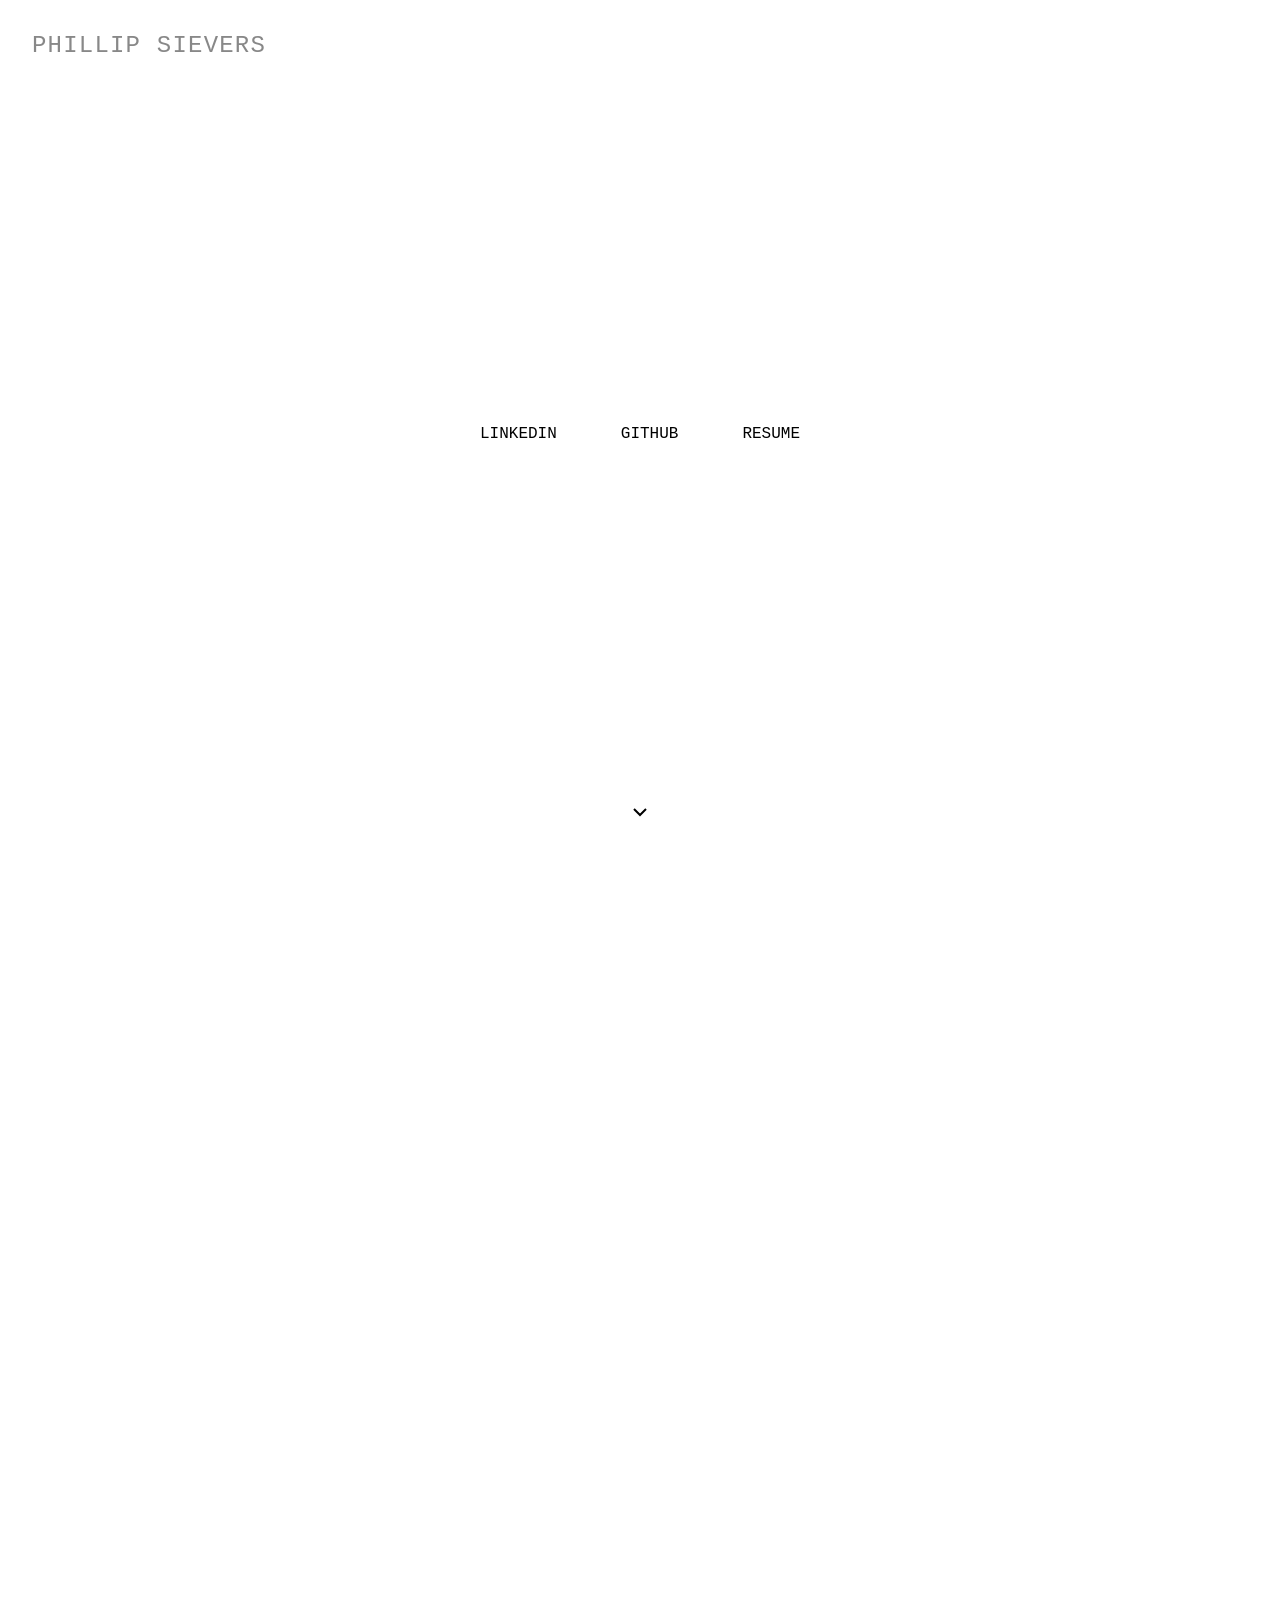
==== index.html @ 6ba66822 "landingpage" ====
<!DOCTYPE html>
<html lang="en">
    <head>
        <meta charset="UTF-8" />
        <meta name="viewport" content="width=device-width, initial-scale=1.0" />
        <title>Phillip Sievers</title>
        <style>
            :root {
                --bg: #ffffff;
                --text: #000000;
                --border: rgba(0, 0, 0, 0.2);
                --border-hover: rgba(0, 0, 0, 0.6);
                --bg-hover: rgba(0, 0, 0, 0.05);
                --fixed-header-color: #888;
                --transition: 0.8s cubic-bezier(0.645, 0.045, 0.355, 1);
            }

            body.dark {
                --bg: #000000;
                --text: #ffffff;
                --border: rgba(255, 255, 255, 0.2);
                --border-hover: rgba(255, 255, 255, 0.6);
                --bg-hover: rgba(255, 255, 255, 0.05);
            }

            html,
            body {
                margin: 0;
                padding: 0;
                height: 100%;
                overflow: hidden;
            }

            body {
                background-color: var(--bg);
                color: var(--text);
                font-family: monospace;
                text-transform: uppercase;
                font-variant: small-caps;
                transition: background-color 0.3s, color 0.3s;
            }

            .fixed-logo {
                position: fixed;
                top: 2rem;
                left: 2rem;
                z-index: 1000;
                color: var(--fixed-header-color);
                font-size: 1.5rem;
                font-weight: 500;
                pointer-events: none;
                letter-spacing: 0.05em;
            }

            .view-wrapper {
                height: 100vh;
                width: 100%;
                transition: transform var(--transition);
                will-change: transform;
            }

            section {
                height: 100vh;
                width: 100%;
                display: flex;
                flex-direction: column;
                align-items: center;
                justify-content: center;
                position: relative;
            }

            nav {
                display: flex;
                gap: 3rem;
                margin-bottom: 2rem;
            }

            a,
            button {
                position: relative;
                color: inherit;
                text-decoration: none;
                background: none;
                border: none;
                cursor: pointer;
                transition: opacity 0.2s;
                font-size: 1rem;
                padding: 2em;
                margin: -1.5em;
            }

            a:hover,
            button:hover {
                opacity: 0.5;
            }

            .unselectable {
                -webkit-touch-callout: none;
                -webkit-user-select: none;
                -khtml-user-select: none;
                -moz-user-select: none;
                -ms-user-select: none;
                user-select: none;
            }

            #down-trigger {
                position: absolute;
                bottom: 4rem;
            }

            .bounce {
                animation: bounce 2s infinite;
            }
            @keyframes bounce {
                0%,
                20%,
                50%,
                80%,
                100% {
                    transform: translateY(0);
                }
                40% {
                    transform: translateY(-10px);
                }
                60% {
                    transform: translateY(-5px);
                }
            }

            .blog-container {
                width: 100%;
                max-width: 50rem;
                padding: 2rem;
            }

            .blog-list {
                display: flex;
                flex-direction: column;
                gap: 1.5rem;
            }

            article {
                padding: 1.5rem;
                border: 1px solid var(--border);
                display: flex;
                justify-content: space-between;
                align-items: center;
                transition: all 0.2s;
                cursor: pointer;
            }

            article:hover {
                border-color: var(--border-hover);
                background: var(--bg-hover);
                transform: scale(1.01);
            }

            .post-title {
                text-transform: lowercase;
                font-size: 1.1rem;
            }
            .post-date {
                color: var(--border);
                font-size: 0.9rem;
            }

            .hidden {
                display: none;
            }
        </style>
    </head>
    <body class="dark">
        <div class="fixed-logo">phillip sievers</div>

        <div id="wrapper" class="view-wrapper">
            <section id="landing">
                <nav>
                    <a
                        class="unselectable"
                        href="https://www.linkedin.com/in/phillip-sievers-7a19861bb/"
                        target="_blank"
                        >linkedin</a
                    >
                    <a
                        class="unselectable"
                        href="https://github.com/phillip-sievers"
                        target="_blank"
                        >github</a
                    >
                    <a
                        class="unselectable"
                        href="/Phillip_Sievers_Resume.pdf"
                        target="_blank"
                        >resume</a
                    >
                </nav>

                <button
                    id="down-trigger"
                    style="margin-top: 2rem"
                    aria-label="Scroll down">
                    <svg
                        width="24"
                        height="24"
                        viewBox="0 0 24 24"
                        fill="none"
                        stroke="currentColor"
                        stroke-width="2"
                        class="bounce">
                        <path d="m6 9 6 6 6-6" />
                    </svg>
                </button>
            </section>

            <section id="blog">
                <div class="blog-container">
                    <div class="blog-list">
                        to be cont.
                        <article class="hidden">
                            <span class="post-title"
                                >exploring the beta-vae</span
                            >
                            <time class="post-date">2025-11-18</time>
                        </article>
                    </div>
                </div>
            </section>
        </div>

        <script>
            const themeQuery = window.matchMedia(
                "(prefers-color-scheme: dark)"
            );

            function applySystemTheme(e) {
                if (e.matches) {
                    document.body.classList.add("dark");
                } else {
                    document.body.classList.remove("dark");
                }
            }
            applySystemTheme(themeQuery);

            const wrapper = document.getElementById("wrapper");
            const downBtn = document.getElementById("down-trigger");

            let viewIndex = 0;
            let isAnimating = false;

            function switchView(targetIndex) {
                if (isAnimating || targetIndex === viewIndex) return;
                if (targetIndex < 0 || targetIndex > 1) return;

                isAnimating = true;
                viewIndex = targetIndex;

                wrapper.style.transform = `translateY(-${viewIndex * 100}vh)`;
                setTimeout(() => {
                    isAnimating = false;
                    downBtn.style.display = viewIndex === 0 ? "block" : "none";
                }, 900);
            }

            // block all scroll stuff
            window.addEventListener("wheel", (e) => {
                if (e.deltaY > 0) switchView(1);
                else if (e.deltaY < 0) switchView(0);
            });

            window.addEventListener("keydown", (e) => {
                if (e.key === "ArrowDown" || e.key === " ") switchView(1);
                if (e.key === "ArrowUp") switchView(0);
            });

            let touchStart = 0;
            window.addEventListener(
                "touchstart",
                (e) => (touchStart = e.touches[0].clientY)
            );
            window.addEventListener("touchend", (e) => {
                const touchEnd = e.changedTouches[0].clientY;
                const diff = touchStart - touchEnd;
                if (diff > 50) switchView(1);
                if (diff < -50) switchView(0);
            });

            downBtn.addEventListener("click", (e) => {
                e.stopPropagation();
                switchView(1);
            });

            document.body.addEventListener("click", (e) => {
                const interactive = e.target.closest("a, button, article");
                if (!interactive) {
                    document.body.classList.toggle("dark");
                }
            });
        </script>
    </body>
</html>
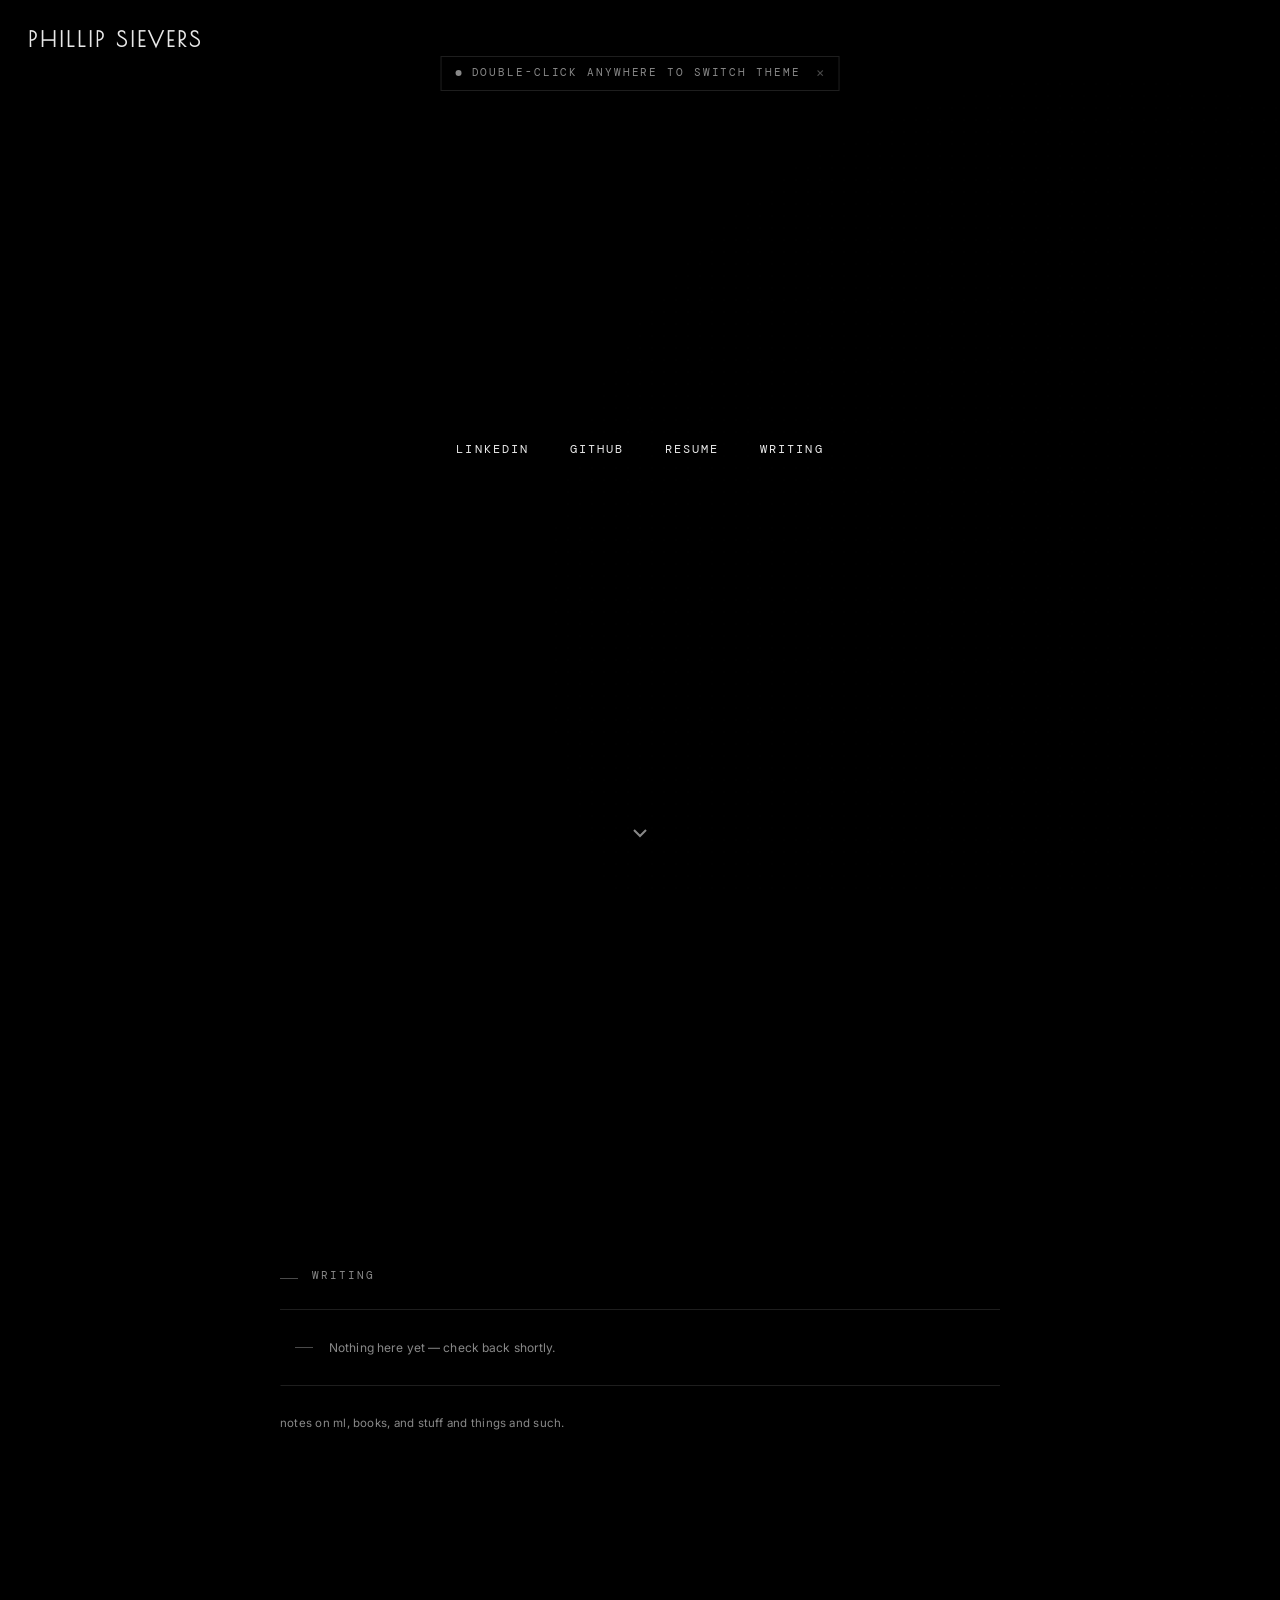
==== commit cc008057: "website v2" ====
--- a/index.html
+++ b/index.html
@@ -1,204 +1,66 @@
-<!DOCTYPE html>
-<html lang="en">
+<!doctype html>
+<html lang="en" data-font="martian" data-paginate>
     <head>
-        <meta charset="UTF-8" />
-        <meta name="viewport" content="width=device-width, initial-scale=1.0" />
+        <meta charset="utf-8" />
+        <meta name="viewport" content="width=device-width,initial-scale=1" />
         <title>Phillip Sievers</title>
-        <style>
-            :root {
-                --bg: #ffffff;
-                --text: #000000;
-                --border: rgba(0, 0, 0, 0.2);
-                --border-hover: rgba(0, 0, 0, 0.6);
-                --bg-hover: rgba(0, 0, 0, 0.05);
-                --fixed-header-color: #888;
-                --transition: 0.8s cubic-bezier(0.645, 0.045, 0.355, 1);
-            }
+        <link rel="preconnect" href="https://fonts.googleapis.com" />
+        <link rel="preconnect" href="https://fonts.gstatic.com" crossorigin />
+        <link
+            href="https://fonts.googleapis.com/css2?family=Inter:wght@400;500;600;700&family=DM+Mono:wght@400;500&family=Poiret+One&display=swap"
+            rel="stylesheet" />
+        <link rel="stylesheet" href="assets/site.css" />
+    </head>
+    <body>
+        <canvas id="illum"></canvas>
 
-            body.dark {
-                --bg: #000000;
-                --text: #ffffff;
-                --border: rgba(255, 255, 255, 0.2);
-                --border-hover: rgba(255, 255, 255, 0.6);
-                --bg-hover: rgba(255, 255, 255, 0.05);
-            }
+        <header class="site-head unselectable">
+            <a href="index.html" class="crumb">Phillip Sievers</a>
+        </header>
 
-            html,
-            body {
-                margin: 0;
-                padding: 0;
-                height: 100%;
-                overflow: hidden;
-            }
-
-            body {
-                background-color: var(--bg);
-                color: var(--text);
-                font-family: monospace;
-                text-transform: uppercase;
-                font-variant: small-caps;
-                transition: background-color 0.3s, color 0.3s;
-            }
-
-            .fixed-logo {
-                position: fixed;
-                top: 2rem;
-                left: 2rem;
-                z-index: 1000;
-                color: var(--fixed-header-color);
-                font-size: 1.5rem;
-                font-weight: 500;
-                pointer-events: none;
-                letter-spacing: 0.05em;
-            }
-
-            .view-wrapper {
-                height: 100vh;
-                width: 100%;
-                transition: transform var(--transition);
-                will-change: transform;
-            }
-
-            section {
-                height: 100vh;
-                width: 100%;
-                display: flex;
-                flex-direction: column;
-                align-items: center;
-                justify-content: center;
-                position: relative;
-            }
-
-            nav {
-                display: flex;
-                gap: 3rem;
-                margin-bottom: 2rem;
-            }
-
-            a,
-            button {
-                position: relative;
-                color: inherit;
-                text-decoration: none;
-                background: none;
-                border: none;
-                cursor: pointer;
-                transition: opacity 0.2s;
-                font-size: 1rem;
-                padding: 2em;
-                margin: -1.5em;
-            }
-
-            a:hover,
-            button:hover {
-                opacity: 0.5;
-            }
-
-            .unselectable {
-                -webkit-touch-callout: none;
-                -webkit-user-select: none;
-                -khtml-user-select: none;
-                -moz-user-select: none;
-                -ms-user-select: none;
-                user-select: none;
-            }
-
-            #down-trigger {
-                position: absolute;
-                bottom: 4rem;
-            }
-
-            .bounce {
-                animation: bounce 2s infinite;
-            }
-            @keyframes bounce {
-                0%,
-                20%,
-                50%,
-                80%,
-                100% {
-                    transform: translateY(0);
-                }
-                40% {
-                    transform: translateY(-10px);
-                }
-                60% {
-                    transform: translateY(-5px);
-                }
-            }
-
-            .blog-container {
-                width: 100%;
-                max-width: 50rem;
-                padding: 2rem;
-            }
-
-            .blog-list {
-                display: flex;
-                flex-direction: column;
-                gap: 1.5rem;
-            }
-
-            article {
-                padding: 1.5rem;
-                border: 1px solid var(--border);
-                display: flex;
-                justify-content: space-between;
-                align-items: center;
-                transition: all 0.2s;
-                cursor: pointer;
-            }
-
-            article:hover {
-                border-color: var(--border-hover);
-                background: var(--bg-hover);
-                transform: scale(1.01);
-            }
-
-            .post-title {
-                text-transform: lowercase;
-                font-size: 1.1rem;
-            }
-            .post-date {
-                color: var(--border);
-                font-size: 0.9rem;
-            }
-
-            .hidden {
-                display: none;
-            }
-        </style>
-    </head>
-    <body class="dark">
-        <div class="fixed-logo">phillip sievers</div>
-
-        <div id="wrapper" class="view-wrapper">
-            <section id="landing">
-                <nav>
+        <main>
+            <section id="landing" data-pane>
+                <div class="theme-hint" id="theme-hint" data-no-toggle>
+                    <span class="dot-tag"></span>
+                    <span class="hint-text"
+                        >double-click anywhere to switch theme</span
+                    >
+                    <button
+                        class="hint-close"
+                        data-no-toggle
+                        aria-label="Dismiss">
+                        ×
+                    </button>
+                </div>
+                <nav class="landing-nav">
                     <a
                         class="unselectable"
-                        href="https://www.linkedin.com/in/phillip-sievers-7a19861bb/"
+                        href="https://www.linkedin.com/in/phillip-sievers/"
                         target="_blank"
+                        rel="noopener"
                         >linkedin</a
                     >
                     <a
                         class="unselectable"
                         href="https://github.com/phillip-sievers"
                         target="_blank"
+                        rel="noopener"
                         >github</a
                     >
                     <a
                         class="unselectable"
                         href="/Phillip_Sievers_Resume.pdf"
                         target="_blank"
+                        rel="noopener"
                         >resume</a
                     >
+                    <a class="unselectable" href="blog.html">writing</a>
                 </nav>
 
                 <button
                     id="down-trigger"
-                    style="margin-top: 2rem"
-                    aria-label="Scroll down">
+                    aria-label="Scroll down"
+                    data-goto="1">
                     <svg
                         width="24"
                         height="24"
@@ -207,94 +69,43 @@
                         stroke="currentColor"
                         stroke-width="2"
                         class="bounce">
-                        <path d="m6 9 6 6 6-6" />
+                        <path d="m6 9 6 6 6-6"></path>
                     </svg>
                 </button>
             </section>
 
-            <section id="blog">
-                <div class="blog-container">
-                    <div class="blog-list">
-                        to be cont.
-                        <article class="hidden">
-                            <span class="post-title"
-                                >exploring the beta-vae</span
-                            >
-                            <time class="post-date">2025-11-18</time>
-                        </article>
+            <section id="blog" data-pane>
+                <div class="blog-wrap">
+                    <div class="sect-title">
+                        <span class="bar"></span>
+                        <span>Writing</span>
+                        <span class="count" id="post-count"></span>
+                    </div>
+
+                    <ul class="post-list" id="post-list"></ul>
+
+                    <div class="blog-footer">
+                        <span class="meta"
+                            >notes on ml, books, and stuff and things and
+                            such.</span
+                        >
+                        <a href="blog.html"
+                            >all posts <span class="arrow">→</span></a
+                        >
                     </div>
                 </div>
             </section>
-        </div>
+        </main>
 
+        <script src="assets/illum.js"></script>
+        <script src="assets/posts.js"></script>
+        <script src="assets/site.js"></script>
         <script>
-            const themeQuery = window.matchMedia(
-                "(prefers-color-scheme: dark)"
-            );
-
-            function applySystemTheme(e) {
-                if (e.matches) {
-                    document.body.classList.add("dark");
-                } else {
-                    document.body.classList.remove("dark");
-                }
-            }
-            applySystemTheme(themeQuery);
-
-            const wrapper = document.getElementById("wrapper");
-            const downBtn = document.getElementById("down-trigger");
-
-            let viewIndex = 0;
-            let isAnimating = false;
-
-            function switchView(targetIndex) {
-                if (isAnimating || targetIndex === viewIndex) return;
-                if (targetIndex < 0 || targetIndex > 1) return;
-
-                isAnimating = true;
-                viewIndex = targetIndex;
-
-                wrapper.style.transform = `translateY(-${viewIndex * 100}vh)`;
-                setTimeout(() => {
-                    isAnimating = false;
-                    downBtn.style.display = viewIndex === 0 ? "block" : "none";
-                }, 900);
-            }
-
-            // block all scroll stuff
-            window.addEventListener("wheel", (e) => {
-                if (e.deltaY > 0) switchView(1);
-                else if (e.deltaY < 0) switchView(0);
-            });
-
-            window.addEventListener("keydown", (e) => {
-                if (e.key === "ArrowDown" || e.key === " ") switchView(1);
-                if (e.key === "ArrowUp") switchView(0);
-            });
-
-            let touchStart = 0;
-            window.addEventListener(
-                "touchstart",
-                (e) => (touchStart = e.touches[0].clientY)
-            );
-            window.addEventListener("touchend", (e) => {
-                const touchEnd = e.changedTouches[0].clientY;
-                const diff = touchStart - touchEnd;
-                if (diff > 50) switchView(1);
-                if (diff < -50) switchView(0);
-            });
-
-            downBtn.addEventListener("click", (e) => {
-                e.stopPropagation();
-                switchView(1);
-            });
-
-            document.body.addEventListener("click", (e) => {
-                const interactive = e.target.closest("a, button, article");
-                if (!interactive) {
-                    document.body.classList.toggle("dark");
-                }
-            });
+            Site.renderList("#post-list", { limit: 3 });
+            document.getElementById("post-count").textContent = window.POSTS
+                .length
+                ? String(window.POSTS.length).padStart(2, "0")
+                : "— —";
         </script>
     </body>
 </html>
--- a/assets/site.css
+++ b/assets/site.css
@@ -0,0 +1,621 @@
+/* ============================================================
+   Phillip Sievers — personal site
+   Minimal. One file. Original layout + dot-grid + theme toggle.
+   ============================================================ */
+
+:root {
+  --bg: #000;
+  --fg: #e8e8e8;
+  --fg-dim: #888;
+  --fg-faint: #4a4a4a;
+  --fg-ghost: #1e1e1e;
+  --code-bg: #0a0a0a;
+  --accent: #fff;
+  --mono: "Inter", -apple-system, BlinkMacSystemFont, "Segoe UI", Helvetica, Arial, sans-serif;
+  --code: "DM Mono", ui-monospace, "SF Mono", Menlo, monospace;
+  --display: "Inter", -apple-system, BlinkMacSystemFont, "Segoe UI", Helvetica, Arial, sans-serif;
+  --artistic: "Poiret One", "Inter", sans-serif;
+  --tl: 0.18em;
+  --maxw: 720px;
+}
+
+html.theme-light {
+  --bg: #f2f0ec;
+  --fg: #2a1f17;
+  --fg-dim: #6e5b4a;
+  --fg-faint: #b3a994;
+  --fg-ghost: #d9d3c5;
+  --code-bg: #eae4d6;
+  --accent: #3a2619;
+}
+
+html[data-font] { --mono: "Inter", -apple-system, BlinkMacSystemFont, "Segoe UI", Helvetica, Arial, sans-serif; }
+
+* { box-sizing: border-box; margin: 0; padding: 0; }
+
+html, body {
+  min-height: 100%;
+  background: var(--bg);
+  color: var(--fg);
+  font-family: var(--mono);
+  font-size: 14px;
+  line-height: 1.6;
+  -webkit-font-smoothing: antialiased;
+  -moz-osx-font-smoothing: grayscale;
+  transition: background 300ms ease, color 300ms ease;
+}
+html { scroll-behavior: smooth; }
+body { cursor: default; }
+/* scroll-snap only outside pagination contexts; index.html uses JS hijack */
+html:not([data-paginate]) { scroll-snap-type: y proximity; }
+html:not([data-paginate]) section { scroll-snap-align: start; }
+html[data-paginate], html[data-paginate] body { overscroll-behavior: none; }
+a { color: inherit; text-decoration: none; transition: color 140ms ease, border-color 140ms ease; }
+a:hover { color: var(--accent); }
+.unselectable { user-select: none; -webkit-user-select: none; }
+::selection { background: var(--fg); color: var(--bg); }
+
+/* ---- illumination (fixed, full-viewport) ---- */
+#illum {
+  position: fixed;
+  inset: 0;
+  z-index: 0;
+  pointer-events: none;
+}
+
+/* ---- site header ---- */
+.site-head {
+  position: fixed;
+  top: 22px;
+  left: 28px;
+  z-index: 20;
+  font-family: var(--code);
+  font-size: 11px;
+  letter-spacing: var(--tl);
+  text-transform: uppercase;
+  color: var(--fg-dim);
+  white-space: nowrap;
+}
+.site-head .crumb {
+  color: var(--fg);
+  font-family: var(--artistic);
+  font-size: 22px;
+  font-weight: 700;
+  letter-spacing: 0.14em;
+  text-transform: uppercase;
+}
+.site-head .sep { display: inline-block; margin: 0 10px; color: var(--fg-faint); }
+.site-head a:hover { color: var(--fg); }
+
+/* ============================================================
+   INDEX PAGE — two full-viewport sections, normal scroll
+   ============================================================ */
+section {
+  position: relative;
+  z-index: 1;
+  min-height: 100vh;
+  width: 100%;
+  display: flex;
+  flex-direction: column;
+  align-items: center;
+  justify-content: center;
+  padding: 100px 32px;
+}
+
+/* landing nav */
+.landing-nav {
+  display: flex;
+  gap: 36px;
+  font-family: var(--code);
+  font-size: 12px;
+  letter-spacing: var(--tl);
+  text-transform: uppercase;
+}
+.landing-nav a {
+  position: relative;
+  padding: 6px 2px;
+}
+.landing-nav a::after {
+  content: "";
+  position: absolute;
+  left: 0; right: 0; bottom: 0;
+  height: 1px;
+  background: currentColor;
+  transform: scaleX(0);
+  transform-origin: left;
+  transition: transform 220ms ease;
+}
+.landing-nav a:hover::after { transform: scaleX(1); }
+
+/* theme hint popup (landing only) */
+.theme-hint {
+  position: absolute;
+  top: 56px;
+  left: 50%;
+  transform: translate(-50%, -6px);
+  display: inline-flex;
+  align-items: center;
+  gap: 10px;
+  padding: 8px 12px 8px 14px;
+  font-family: var(--code);
+  font-size: 10.5px;
+  letter-spacing: var(--tl);
+  text-transform: uppercase;
+  color: var(--fg-dim);
+  background: var(--bg);
+  border: 1px solid var(--fg-ghost);
+  opacity: 0;
+  pointer-events: none;
+  transition: opacity 260ms ease, transform 260ms ease;
+}
+.theme-hint.visible {
+  opacity: 1;
+  transform: translate(-50%, 0);
+  pointer-events: auto;
+}
+.theme-hint .dot-tag {
+  width: 6px; height: 6px; border-radius: 50%;
+  background: var(--fg-dim);
+  animation: hint-pulse 1.8s ease infinite;
+}
+.theme-hint .hint-close {
+  background: none; border: none; cursor: pointer;
+  color: var(--fg-faint);
+  font: inherit;
+  font-size: 14px;
+  line-height: 1;
+  padding: 0 2px;
+  margin-left: 4px;
+}
+.theme-hint .hint-close:hover { color: var(--fg); }
+@keyframes hint-pulse {
+  0%, 100% { opacity: 0.4; }
+  50%      { opacity: 1; }
+}
+
+#down-trigger {
+  position: absolute;
+  bottom: 42px;
+  background: none;
+  border: none;
+  color: var(--fg-dim);
+  cursor: pointer;
+  padding: 10px;
+}
+#down-trigger:hover { color: var(--fg); }
+.bounce { animation: bounce 2.4s ease infinite; }
+@keyframes bounce {
+  0%,100% { transform: translateY(0); }
+  50%     { transform: translateY(5px); }
+}
+
+/* blog section inside index */
+.blog-wrap {
+  width: 100%;
+  max-width: var(--maxw);
+}
+.sect-title {
+  font-family: var(--code);
+  font-size: 11px;
+  letter-spacing: var(--tl);
+  text-transform: uppercase;
+  color: var(--fg-dim);
+  margin-bottom: 24px;
+  display: flex;
+  align-items: baseline;
+  gap: 14px;
+}
+.sect-title .bar { width: 18px; height: 1px; background: var(--fg-faint); }
+.sect-title .count { margin-left: auto; color: var(--fg-faint); font-variant-numeric: tabular-nums; }
+
+/* ---- post list ---- */
+.post-list {
+  list-style: none;
+  border-top: 1px solid var(--fg-ghost);
+}
+.post-list li { border-bottom: 1px solid var(--fg-ghost); }
+.post-item {
+  display: grid;
+  grid-template-columns: 96px 1fr 128px;
+  grid-template-rows: auto auto;
+  column-gap: 24px;
+  row-gap: 4px;
+  padding: 22px 14px;
+  align-items: start;
+  color: var(--fg);
+  border-left: 1px solid transparent;
+  transition: background 200ms ease, border-color 200ms ease;
+}
+.post-item.no-cover { grid-template-columns: 96px 1fr; }
+.post-item:hover {
+  background: rgba(255,255,255,0.03);
+  border-left-color: var(--fg-faint);
+}
+html.theme-light .post-item:hover {
+  background: rgba(58,38,25,0.04);
+}
+
+.post-item .cover {
+  display: block;
+  width: 128px;
+  height: 80px;
+  overflow: hidden;
+  background: var(--code-bg);
+  border: 1px solid var(--fg-ghost);
+  grid-column: 3;
+  grid-row: 1 / span 2;
+  align-self: start;
+}
+.post-item .cover img {
+  width: 100%; height: 100%;
+  object-fit: cover;
+  display: block;
+  transition: transform 400ms ease;
+}
+.post-item:hover .cover img { transform: scale(1.04); }
+
+.post-item .date {
+  grid-column: 1;
+  grid-row: 1;
+  font-family: var(--code);
+  font-size: 11px;
+  color: var(--fg-dim);
+  font-variant-numeric: tabular-nums;
+  padding-top: 3px;
+}
+.post-item .title-wrap {
+  grid-column: 2;
+  grid-row: 1 / span 2;
+  min-width: 0;
+}
+.post-item .title { font-size: 14px; color: var(--fg); display: block; margin-bottom: 6px; }
+.post-item .desc {
+  font-size: 11.5px;
+  color: var(--fg-dim);
+  line-height: 1.55;
+  display: -webkit-box;
+  -webkit-line-clamp: 2;
+  -webkit-box-orient: vertical;
+  overflow: hidden;
+}
+.post-item .read {
+  grid-column: 1;
+  grid-row: 2;
+  font-family: var(--code);
+  font-size: 10.5px;
+  color: var(--fg-faint);
+  letter-spacing: var(--tl);
+  text-transform: uppercase;
+  white-space: nowrap;
+}
+.post-item:hover .read { color: var(--fg-dim); }
+
+/* ---- empty state ---- */
+.post-empty {
+  display: flex;
+  align-items: center;
+  gap: 16px;
+  padding: 28px 4px 28px 14px;
+  border-left: 1px solid transparent;
+}
+.post-empty .empty-bar {
+  width: 18px;
+  height: 1px;
+  background: var(--fg-faint);
+  flex: 0 0 auto;
+}
+.post-empty .empty-text {
+  font-size: 12px;
+  color: var(--fg-dim);
+  letter-spacing: 0.01em;
+}
+.blog-wrap.is-empty .blog-footer a { display: none; }
+
+.blog-footer {
+  margin-top: 28px;
+  display: flex;
+  justify-content: space-between;
+  align-items: center;
+  gap: 24px;
+  font-size: 11.5px;
+  color: var(--fg-dim);
+}
+.blog-footer .meta {
+  text-transform: none;
+  letter-spacing: 0.02em;
+}
+.blog-footer a {
+  font-family: var(--code);
+  font-size: 11px;
+  letter-spacing: var(--tl);
+  text-transform: uppercase;
+}
+.blog-footer a:hover { color: var(--fg); }
+.blog-footer .arrow { display: inline-block; transition: transform 180ms ease; }
+.blog-footer a:hover .arrow { transform: translateX(4px); }
+.blog-footer a:hover .arrow.left { transform: translateX(-4px); }
+
+/* ============================================================
+   BLOG INDEX PAGE — fixed viewport, inner scroll
+   ============================================================ */
+html.locked, html.locked body { height: 100%; overflow: hidden; }
+
+.blog-page {
+  position: fixed;
+  inset: 0;
+  z-index: 1;
+  display: grid;
+  grid-template-rows: auto 1fr auto;
+  padding: 96px 32px 32px;
+}
+.blog-page .page-head {
+  max-width: var(--maxw);
+  margin: 0 auto;
+  width: 100%;
+  padding-bottom: 32px;
+}
+.blog-page .page-head .eyebrow {
+  font-family: var(--code);
+  font-size: 11px;
+  letter-spacing: var(--tl);
+  text-transform: uppercase;
+  color: var(--fg-dim);
+  margin-bottom: 14px;
+}
+.blog-page .page-head h1 {
+  font-family: var(--display);
+  font-size: 34px;
+  font-weight: 600;
+  line-height: 1.15;
+  letter-spacing: -0.015em;
+}
+.blog-page .page-head .tagline {
+  margin-top: 14px;
+  color: var(--fg-dim);
+  max-width: 52ch;
+  font-size: 13px;
+}
+
+.scroll-area {
+  overflow-y: auto;
+  overflow-x: hidden;
+  max-width: var(--maxw);
+  width: 100%;
+  margin: 0 auto;
+  mask-image: linear-gradient(to bottom, transparent 0, #000 24px, #000 calc(100% - 24px), transparent 100%);
+  scrollbar-width: thin;
+  scrollbar-color: var(--fg-ghost) transparent;
+}
+.scroll-area::-webkit-scrollbar { width: 6px; }
+.scroll-area::-webkit-scrollbar-track { background: transparent; }
+.scroll-area::-webkit-scrollbar-thumb { background: var(--fg-ghost); border-radius: 3px; }
+
+.blog-page .blog-footer {
+  max-width: var(--maxw);
+  margin: 0 auto;
+  width: 100%;
+  padding-top: 24px;
+}
+
+/* ============================================================
+   POST PAGE — fixed viewport, prose scrolls
+   ============================================================ */
+.post-shell {
+  position: fixed;
+  inset: 0;
+  z-index: 1;
+  display: grid;
+  grid-template-rows: auto 1fr;
+  padding: 96px 32px 0;
+}
+.post-shell .post-back-row {
+  max-width: var(--maxw);
+  margin: 0 auto;
+  width: 100%;
+  padding-bottom: 20px;
+}
+.post-back {
+  display: inline-flex;
+  gap: 10px;
+  font-family: var(--code);
+  font-size: 11px;
+  letter-spacing: var(--tl);
+  text-transform: uppercase;
+  color: var(--fg-dim);
+}
+.post-back:hover { color: var(--fg); }
+.post-back:hover .arrow { transform: translateX(-4px); }
+.post-back .arrow { display: inline-block; transition: transform 180ms ease; }
+
+.post-page {
+  overflow-y: auto;
+  overflow-x: hidden;
+  padding: 0 0 80px;
+  scrollbar-width: thin;
+  scrollbar-color: var(--fg-ghost) transparent;
+  mask-image: linear-gradient(to bottom, transparent 0, #000 24px, #000 calc(100% - 40px), transparent 100%);
+}
+.post-page::-webkit-scrollbar { width: 6px; }
+.post-page::-webkit-scrollbar-track { background: transparent; }
+.post-page::-webkit-scrollbar-thumb { background: var(--fg-ghost); border-radius: 3px; }
+
+.post-inner { max-width: var(--maxw); margin: 0 auto; padding-top: 28px; }
+
+.post-cover {
+  width: 100%;
+  aspect-ratio: 16 / 7;
+  overflow: hidden;
+  margin-bottom: 36px;
+  background: var(--code-bg);
+  border: 1px solid var(--fg-ghost);
+}
+.post-cover img { width: 100%; height: 100%; object-fit: cover; display: block; }
+.post-cover.placeholder {
+  background:
+    repeating-linear-gradient(135deg, var(--fg-ghost) 0 8px, transparent 8px 16px),
+    var(--code-bg);
+}
+
+.post-head {
+  margin-bottom: 44px;
+  padding-bottom: 24px;
+  border-bottom: 1px solid var(--fg-ghost);
+}
+.post-head .meta {
+  display: flex;
+  gap: 16px;
+  font-family: var(--code);
+  font-size: 11px;
+  letter-spacing: var(--tl);
+  text-transform: uppercase;
+  color: var(--fg-dim);
+  margin-bottom: 20px;
+}
+.post-head .meta .dot { color: var(--fg-faint); }
+.post-head h1 {
+  font-family: var(--display);
+  font-size: 32px;
+  font-weight: 600;
+  line-height: 1.2;
+  letter-spacing: -0.015em;
+  max-width: 26ch;
+}
+
+/* prose */
+.prose { font-size: 14px; line-height: 1.78; }
+.prose > * + * { margin-top: 1.35em; }
+.prose h2 {
+  font-family: var(--code);
+  font-size: 12px;
+  font-weight: 500;
+  letter-spacing: var(--tl);
+  text-transform: uppercase;
+  color: var(--fg-dim);
+  margin-top: 2.6em;
+  padding-top: 1.1em;
+  border-top: 1px solid var(--fg-ghost);
+}
+.prose h3 { font-size: 14.5px; font-weight: 500; margin-top: 1.8em; }
+.prose em { color: var(--fg-dim); font-style: normal; border-bottom: 1px dotted var(--fg-faint); }
+.prose strong { color: var(--accent); font-weight: 500; }
+.prose a { color: var(--fg); font-family: var(--code); border-bottom: 1px solid var(--fg-faint); }
+.prose a:hover { border-bottom-color: var(--fg); }
+.prose code {
+  font-family: var(--code);
+  font-size: 0.9em;
+  background: var(--code-bg);
+  border: 1px solid var(--fg-ghost);
+  padding: 1px 6px;
+  color: var(--accent);
+}
+.prose pre {
+  font-family: var(--code);
+  background: var(--code-bg);
+  border: 1px solid var(--fg-ghost);
+  padding: 16px 18px;
+  overflow-x: auto;
+  font-size: 12.5px;
+  line-height: 1.7;
+}
+.prose pre code { background: none; border: none; padding: 0; }
+.prose blockquote {
+  border-left: 1px solid var(--fg-faint);
+  padding-left: 22px;
+  color: var(--fg-dim);
+}
+.prose ul, .prose ol { padding-left: 1.4em; }
+.prose li + li { margin-top: 0.4em; }
+
+.post-foot {
+  margin-top: 68px;
+  padding-top: 28px;
+  border-top: 1px solid var(--fg-ghost);
+  display: grid;
+  grid-template-columns: 1fr 1fr;
+  gap: 32px;
+  font-family: var(--code);
+  font-size: 11px;
+  letter-spacing: var(--tl);
+  text-transform: uppercase;
+}
+.post-foot .nav-cell { color: var(--fg-dim); }
+.post-foot .nav-cell.right { text-align: right; }
+.post-foot .nav-cell .label { color: var(--fg-faint); display: block; margin-bottom: 8px; }
+.post-foot .nav-cell.empty { opacity: 0.3; }
+.post-foot .nav-cell a:hover { color: var(--fg); }
+
+/* ---- tweaks panel ---- */
+.tweaks {
+  position: fixed;
+  right: 20px;
+  bottom: 20px;
+  z-index: 50;
+  width: 260px;
+  background: var(--bg);
+  border: 1px solid var(--fg-ghost);
+  padding: 14px 16px;
+  font-family: var(--code);
+  font-size: 11px;
+  display: none;
+}
+.tweaks.open { display: block; }
+.tweaks .tw-title {
+  font-size: 10px;
+  letter-spacing: var(--tl);
+  text-transform: uppercase;
+  color: var(--fg-dim);
+  margin-bottom: 10px;
+  display: flex;
+  justify-content: space-between;
+  align-items: center;
+}
+.tweaks .tw-close { background: none; border: none; color: var(--fg-faint); cursor: pointer; font: inherit; font-size: 14px; }
+.tweaks .tw-close:hover { color: var(--fg); }
+.tweaks .tw-row { margin-top: 12px; display: flex; flex-direction: column; gap: 6px; }
+.tweaks .tw-label { font-size: 10px; letter-spacing: var(--tl); text-transform: uppercase; color: var(--fg-faint); }
+.tweaks .tw-opts { display: grid; grid-template-columns: repeat(2, 1fr); gap: 6px; }
+.tweaks .tw-opt {
+  background: transparent;
+  border: 1px solid var(--fg-ghost);
+  color: var(--fg-dim);
+  padding: 8px 10px;
+  font: inherit;
+  font-size: 10.5px;
+  cursor: pointer;
+  text-align: left;
+}
+.tweaks .tw-opt:hover { color: var(--fg); border-color: var(--fg-faint); }
+.tweaks .tw-opt.active { color: var(--accent); border-color: var(--fg); }
+.site-foot { display: none; }
+
+/* mobile */
+@media (max-width: 640px) {
+  .site-head { top: 16px; left: 16px; font-size: 10px; }
+  .landing-nav { gap: 22px; font-size: 11px; }
+  .post-item {
+    grid-template-columns: 72px 1fr 72px;
+    grid-template-rows: auto auto;
+    column-gap: 12px;
+    row-gap: 2px;
+    padding: 16px 12px;
+  }
+  .post-item.no-cover { grid-template-columns: 72px 1fr; }
+  .post-item .cover {
+    width: 72px; height: 48px;
+    grid-column: 3;
+    grid-row: 1 / span 2;
+  }
+  .post-item .date { font-size: 10.5px; grid-column: 1; grid-row: 1; }
+  .post-item .read { grid-column: 1; grid-row: 2; font-size: 9.5px; display: block; }
+  .post-item .title-wrap { grid-column: 2; grid-row: 1 / span 2; }
+  .blog-page .page-head h1 { font-size: 22px; }
+  .post-head h1 { font-size: 22px; }
+  .post-foot { grid-template-columns: 1fr; }
+  .post-foot .nav-cell.right { text-align: left; }
+  .tweaks { width: calc(100vw - 40px); }
+}
+
+@media (prefers-reduced-motion: reduce) {
+  .bounce { animation: none; }
+  * { transition: none !important; }
+}
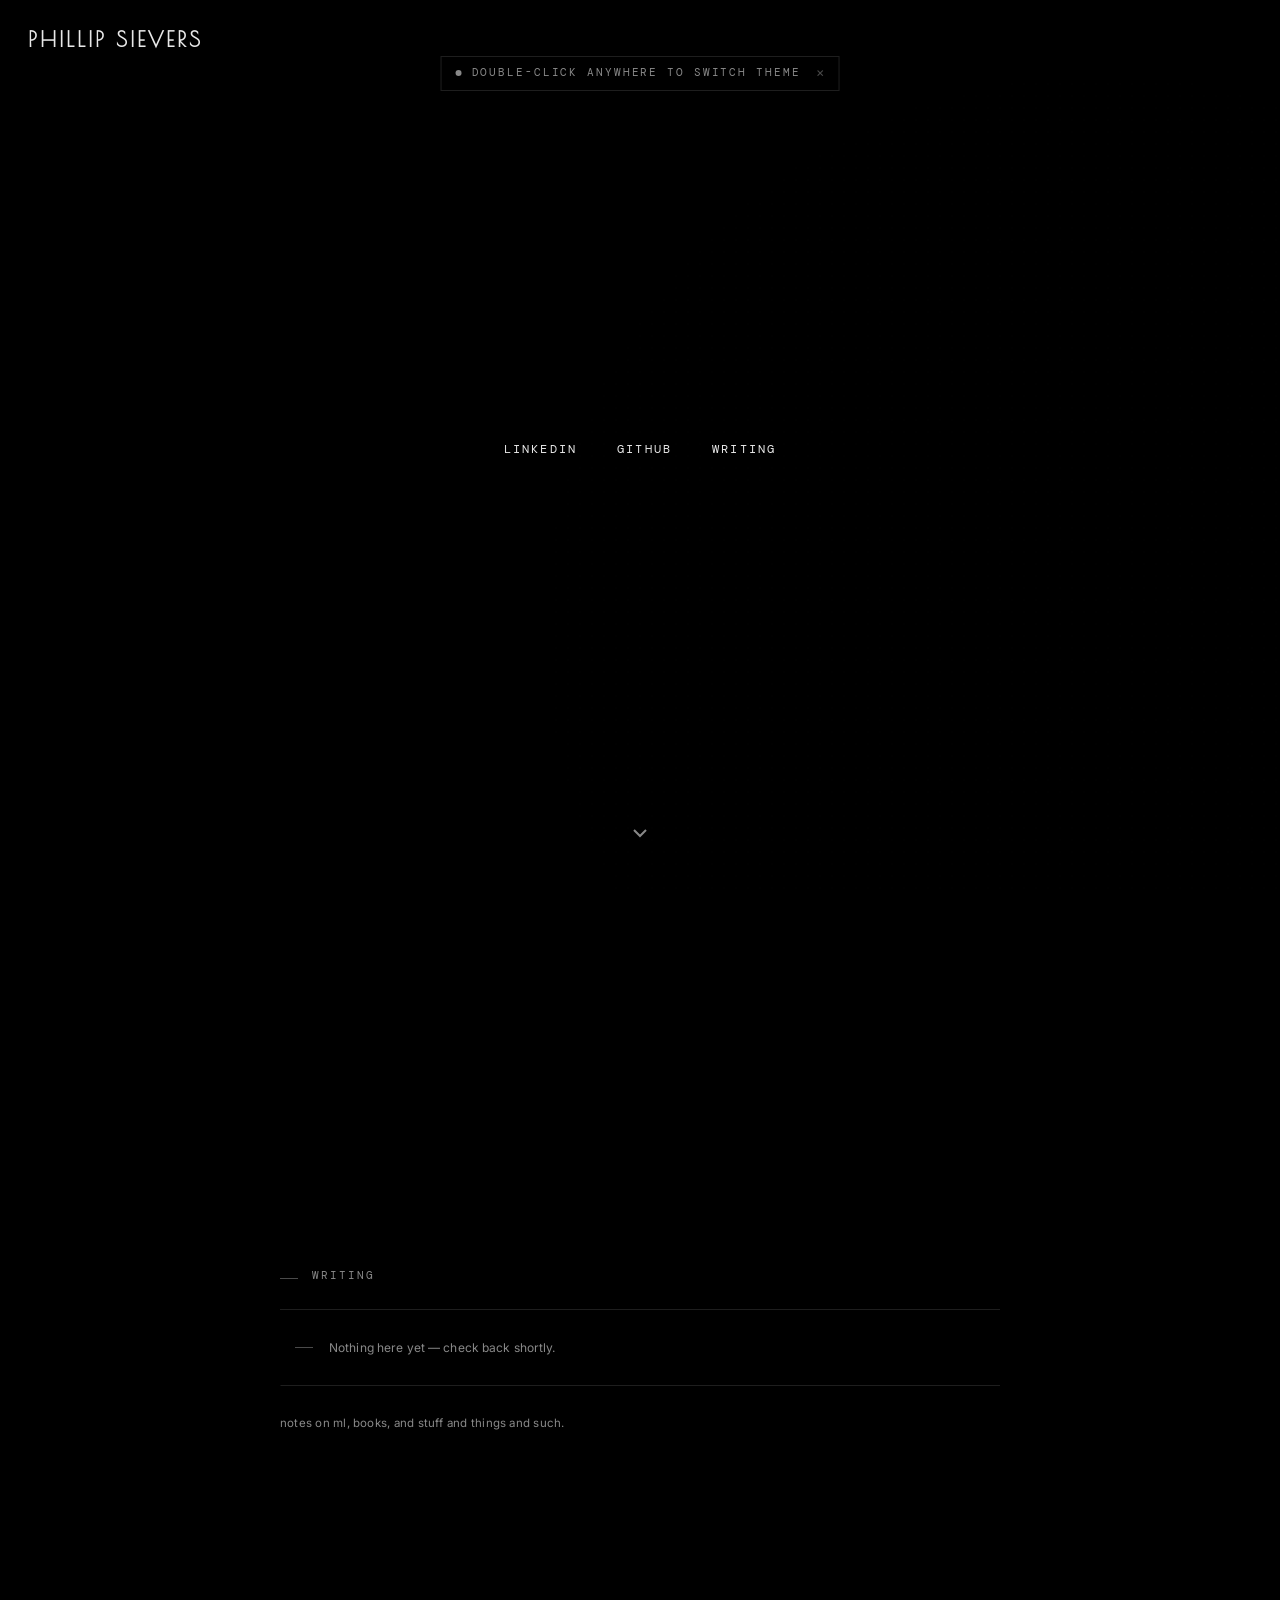
==== commit 9f22fe08: "remove resume" ====
--- a/index.html
+++ b/index.html
@@ -47,14 +47,7 @@
                         rel="noopener"
                         >github</a
                     >
-                    <a
-                        class="unselectable"
-                        href="/Phillip_Sievers_Resume.pdf"
-                        target="_blank"
-                        rel="noopener"
-                        >resume</a
-                    >
-                    <a class="unselectable" href="blog.html">writing</a>
+<a class="unselectable" href="blog.html">writing</a>
                 </nav>
 
                 <button
